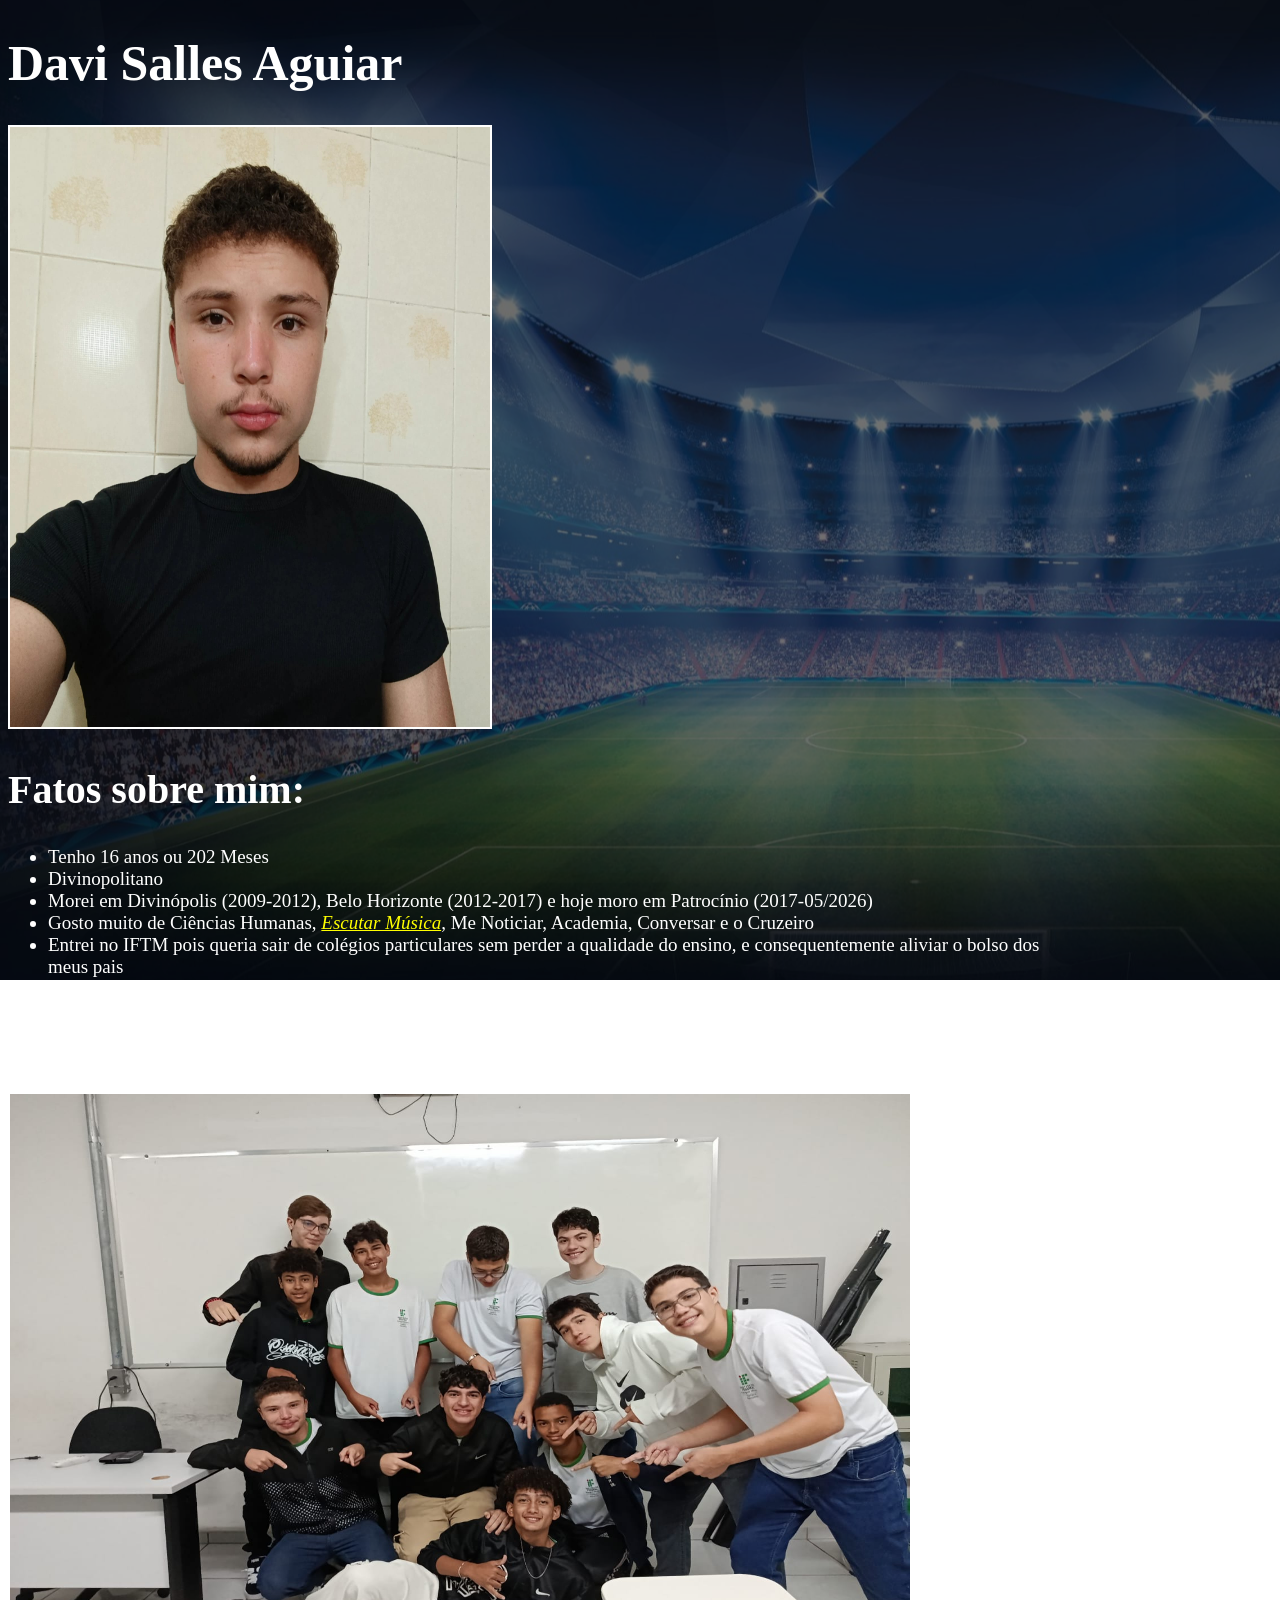
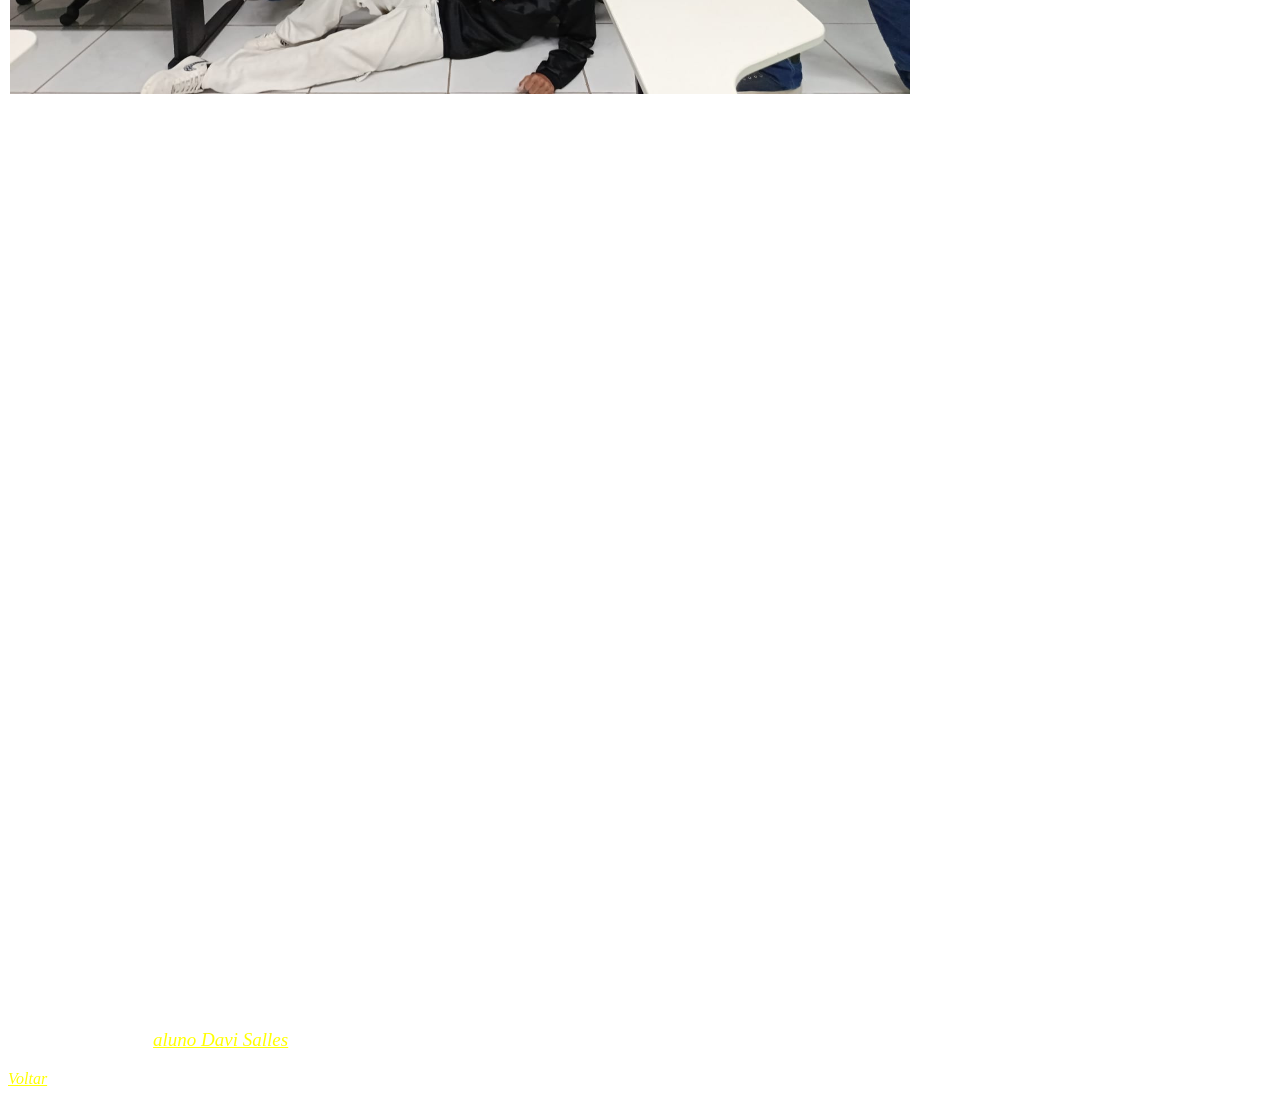
==== aluno.html @ 0c40b137 "Add files via upload" ====
<!DOCTYPE html>
<html lang="pt-br">
<head>
    <meta charset="UTF-8">
    <meta name="viewport" content="width=device-width, initial-scale=1.0">
    <title>Apresentação Davi Salles</title>
    <link rel="stylesheet"
     href="estilo.css">
</head>
<body>
    
    
    <h1>Davi Salles Aguiar</h1>
    <img id="retrato"   src="imgs/davimajor.jpeg" alt="Foto Minha (Davi Salles)">
    <h2>Fatos sobre mim:</h2>
    <ul>
        <li>Tenho 16 anos ou 202 Meses</li>
        <li>Divinopolitano</li>
        <li>Morei em Divinópolis (2009-2012), Belo Horizonte (2012-2017) e hoje moro em Patrocínio (2017-05/2026)</li>
        <li>Gosto muito de Ciências Humanas, <a href="https://open.spotify.com/playlist/7xfOzpDeD3EzpdyoBlJUld?si=90312d68a4cf40e2">Escutar Música</a>, Me Noticiar, Academia, Conversar e o Cruzeiro </li>
        <li>Entrei no IFTM pois queria sair de colégios particulares sem perder a qualidade do ensino, e consequentemente aliviar o bolso dos meus pais</li>
    </ul>

    <h2>Eu com meus amigos no IFTM:</h2>
    <img id="amigos" src="imgs/amigosif.jpeg" alt="Eu, (Davi Salles) com meus amigos">
    <h1>Descrição minha feita pelo GEMINI:</h1>

<h2>Trajetória Acadêmica e Projetos</h2>
<p>Davi Salles é um jovem de 17 anos, natural e residente em Patrocínio, Minas Gerais. Atualmente, ele está cursando o segundo ano do Ensino Médio Integrado ao curso técnico de Informática no Instituto Federal do Triângulo Mineiro (IFTM). Sua trajetória é marcada por uma profunda curiosidade intelectual e uma dedicação multifacetada aos seus interesses, que vão desde as ciências humanas e a tecnologia até o esporte.</p>

<p>Ele destaca-se por sua forte inclinação para as ciências humanas, com grande interesse por história, geografia e ciências sociais. Seus planos futuros incluem a busca por graduações nas áreas de Economia ou Ciência Política em instituições federais, como a UFMG ou a UFU.</p>

<p>Entre suas realizações, destaca-se o desenvolvimento de um projeto acadêmico de pesquisa focado no contexto socioeconômico e na infraestrutura de sua cidade natal, Patrocínio. Além disso, ele mantém um canal no YouTube dedicado à criação de visualizações de dados e infográficos sobre resultados eleitorais, combinando sua habilidade técnica com o seu interesse pelas ciências sociais.</p>

<h2>Habilidades e Interesses</h2>
<ul>
    <li><strong>Tecnologia e Manutenção:</strong> Entusiasta do software livre, utilizando o sistema operacional Linux Mint, com habilidade em realizar a manutenção de hardware, limpeza de computadores e aplicação de pasta térmica.</li>
    <li><strong>Futebol e o Amor pelo Cruzeiro:</strong> Torcedor extremamente apaixonado e dedicado ao Cruzeiro Esporte Clube. Acompanha cada passo, vibra com as partidas, analisa o desempenho do time e discute as rivalidades com muita energia, transformando sua paixão pela Raposa em uma parte essencial do seu cotidiano.</li>
    <li><strong>Esportes e Saúde:</strong> Praticante assíduo de musculação, treinando na academia cinco dias por semana, com foco no desenvolvimento físico, hipertrofia e disciplina nutricional.</li>
</ul>

<h2>Relações e Cotidiano</h2>
<p>O lado pessoal é marcado por laços fortes e amizades duradouras. Davi tem uma relação próxima com sua mãe, que o apoia em suas decisões de carreira, e mantém o hábito de passar períodos no apartamento de seu pai em Belo Horizonte. No ambiente escolar e social, possui um grupo de amigos de longa data composto por Pedro, Davi, Lucas, Bryan, Álvaro e Francisco, com quem compartilha interesses por jogos e cultura pop.</p>
<p>Página criada pelo <a href="https://github.com/Dadamaral">aluno Davi Salles</a></p>
<a href="index.html">Voltar</a>
  </body>
</body>
</html>
---- estilo.css ----
body{
    p {
    width: 85%;
    box-sizing: border-box; /* Garante que o padding não estoure os 75% */
}
ul {
    width: 85%;
    box-sizing: border-box;
}
      background-image: url('imgs/fundo.png');
        background-size: 1920px 980px;
        background-repeat: no-repeat;
        background-attachment: fixed;


    h1 {
        font-size: 50px;
    color: rgb(255, 255, 255);}
    h3 { 
        font-size: 25px;
        color: white
    }
    p {
        font-size: 19px;
        color: white
    }

    h2 {
        font-size: 40px;
        color: white;
    }
    ol {
        font-size: 19px;
        color: white
    }
    ul {
        font-size: 19px;
        color: white;
    }
    a {
        color: yellow;
        font-style: italic;
    }

    .conteudo-principal h1 {
    font-size: 50px;
}

    #logocity  {
    width: 260px; height: 260px;}

    .imageteam  {
    width: 650px; height: 550px;
    border: 2px solid rgb(255, 255, 255);
    padding: 1px;}}

    .conteudo-principal {
    border: 2px solid rgb(255, 255, 255);
    padding: 10px;}

    .conteudo-lista {
    border: 2px solid rgb(255, 255, 255);
    padding: 10px;}

    .meu-time{
    border: 2px solid rgb(255, 255, 255);
    padding: 20px;}

    #retrato{
        width: 480px; height: 600px;
         border: 2px solid rgb(255, 255, 255);
    }
    #amigos{
        width: 900px; height: 600px;
         border: 2px solid rgb(255, 255, 255);
    }
    
    footer{ color: orange
    }
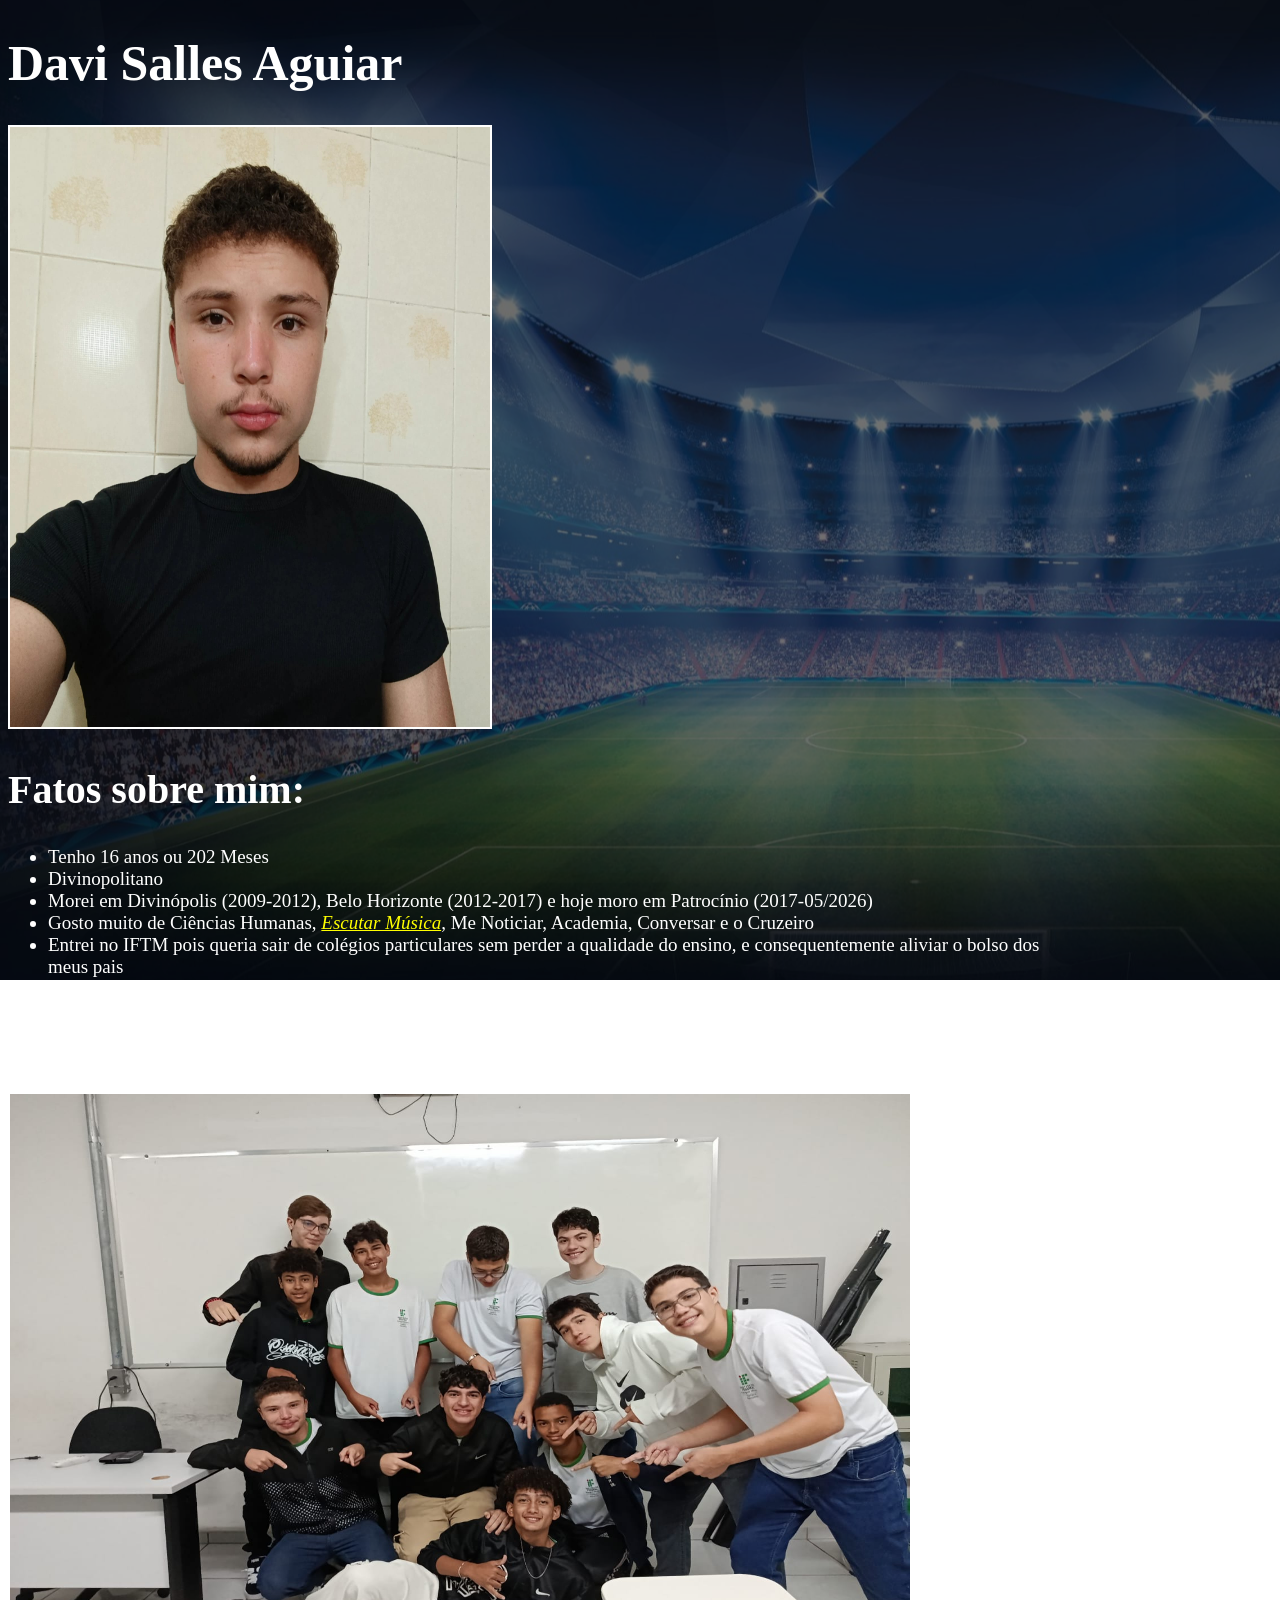
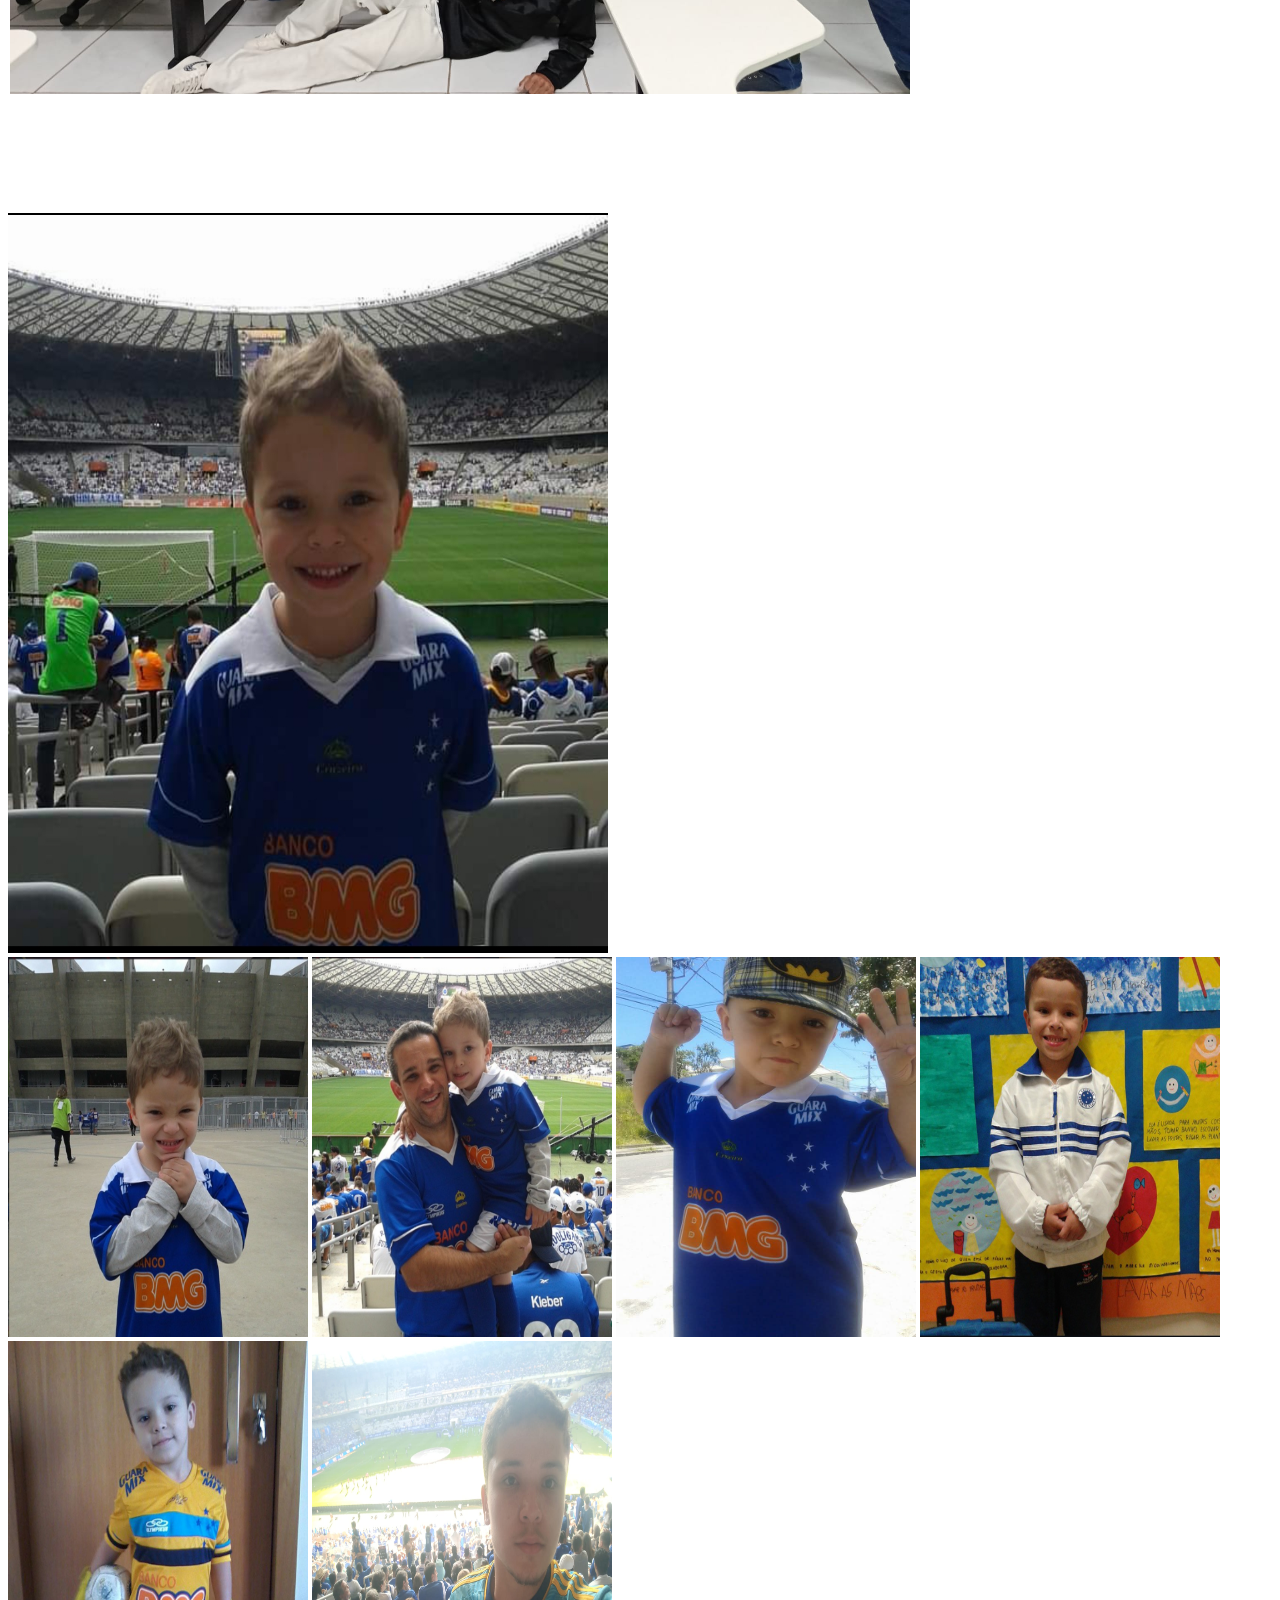
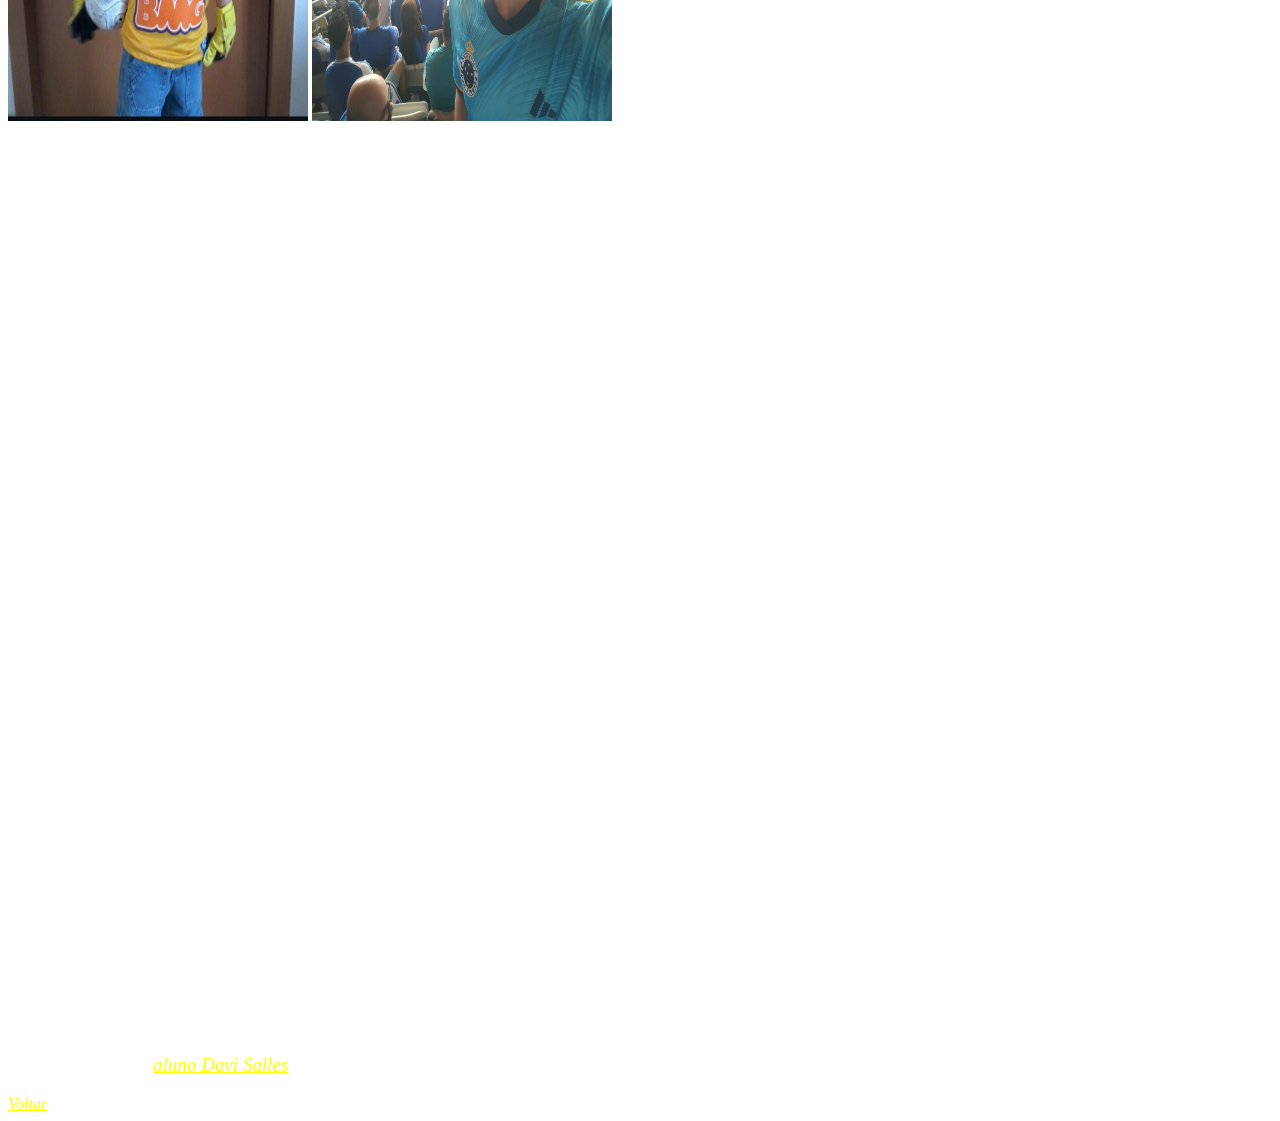
==== commit 76dfdd48: "Add files via upload" ====
--- a/aluno.html
+++ b/aluno.html
@@ -23,6 +23,16 @@
 
     <h2>Eu com meus amigos no IFTM:</h2>
     <img id="amigos" src="imgs/amigosif.jpeg" alt="Eu, (Davi Salles) com meus amigos">
+    <h2>Minha paixão pelo Cruzeiro:</h2>
+    <img id="cruzeiro" src="imgs/cruzeiro2014.jpg" alt="Eu no Mineirão em 2014">
+    <div class="phze">
+    <img src="imgs/mineirao.png" alt="Eu na frente do Mineirão">
+    <img src="imgs/euemeupai.png" alt="Eu e meu pai torcendo no Brasileirão">
+    <img src="imgs/cruzeiroboné.jpg" alt="Eu com a camisa do Cruzeiro em frente ao meu antigo apartamento">
+    <img src="imgs/cruzeirojaqueta.jpg" alt="Eu com a jaqueat do Cruzeiro na antiga escola">
+    <img src="imgs/fabio.jpg" alt="Eu com a camisa do Goleiro Fábio">
+    <img src="imgs/cruzeiro25.jpg" alt="Eu no Mineirão em Julho de 2025">
+    </div>
     <h1>Descrição minha feita pelo GEMINI:</h1>
 
 <h2>Trajetória Acadêmica e Projetos</h2>
--- a/estilo.css
+++ b/estilo.css
@@ -78,6 +78,13 @@
     footer{ color: orange
     }
 
+    .phze img {
+        width: 300px; height: 380px;
+    }
+
+    #cruzeiro {
+        width: 600px; height: 740px;
+    }
 
 
     
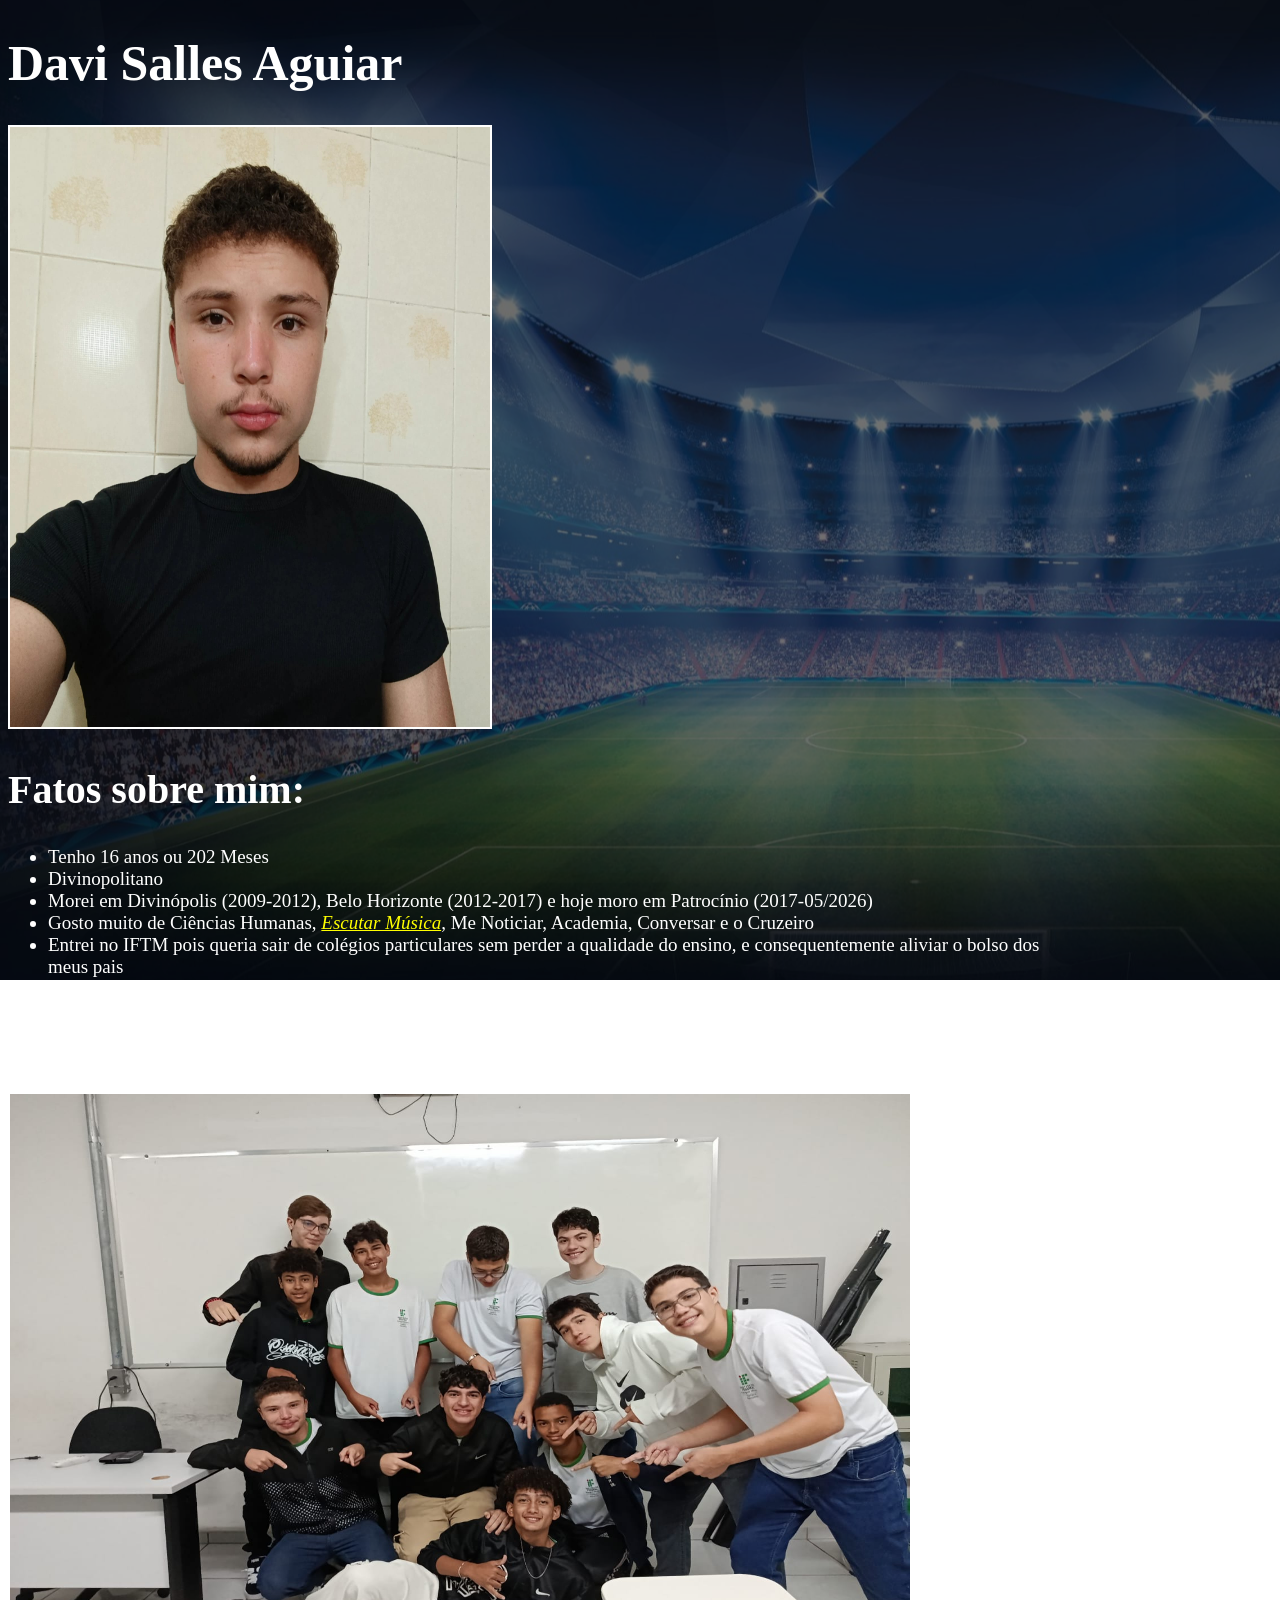
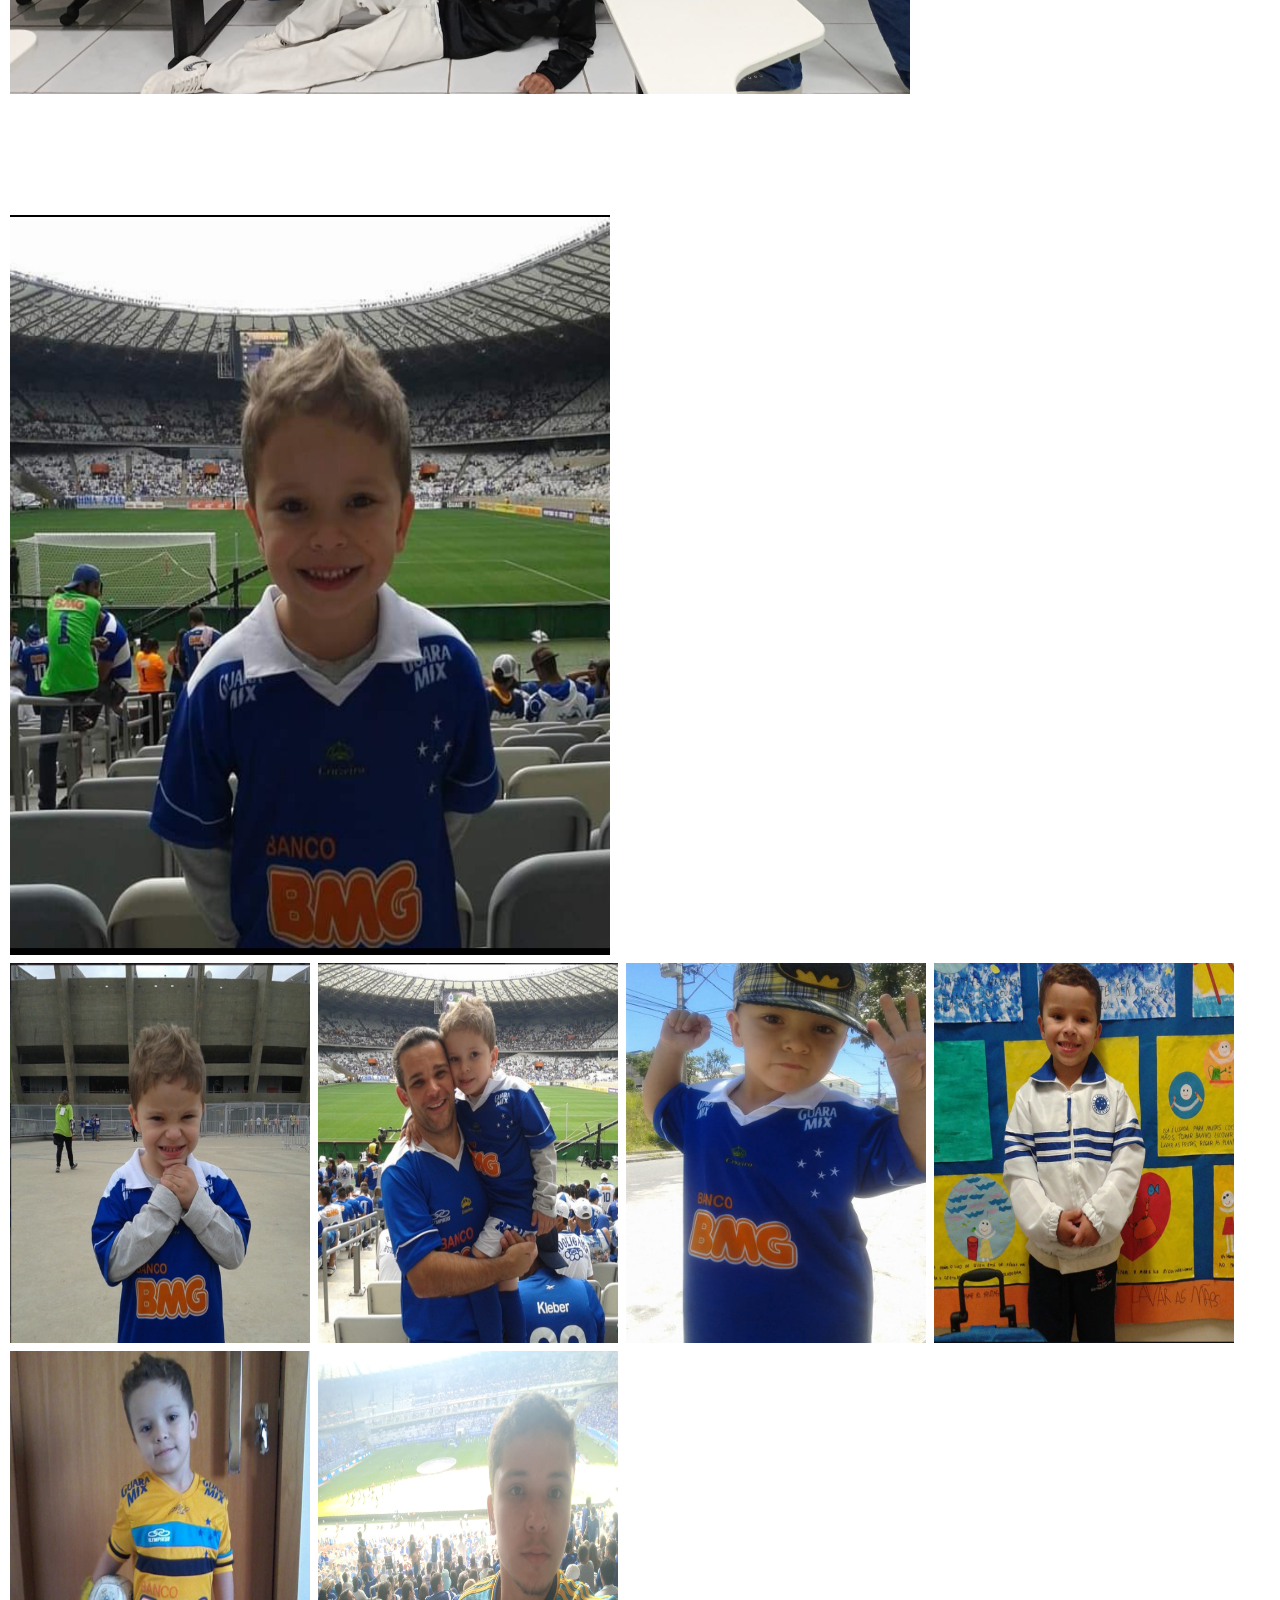
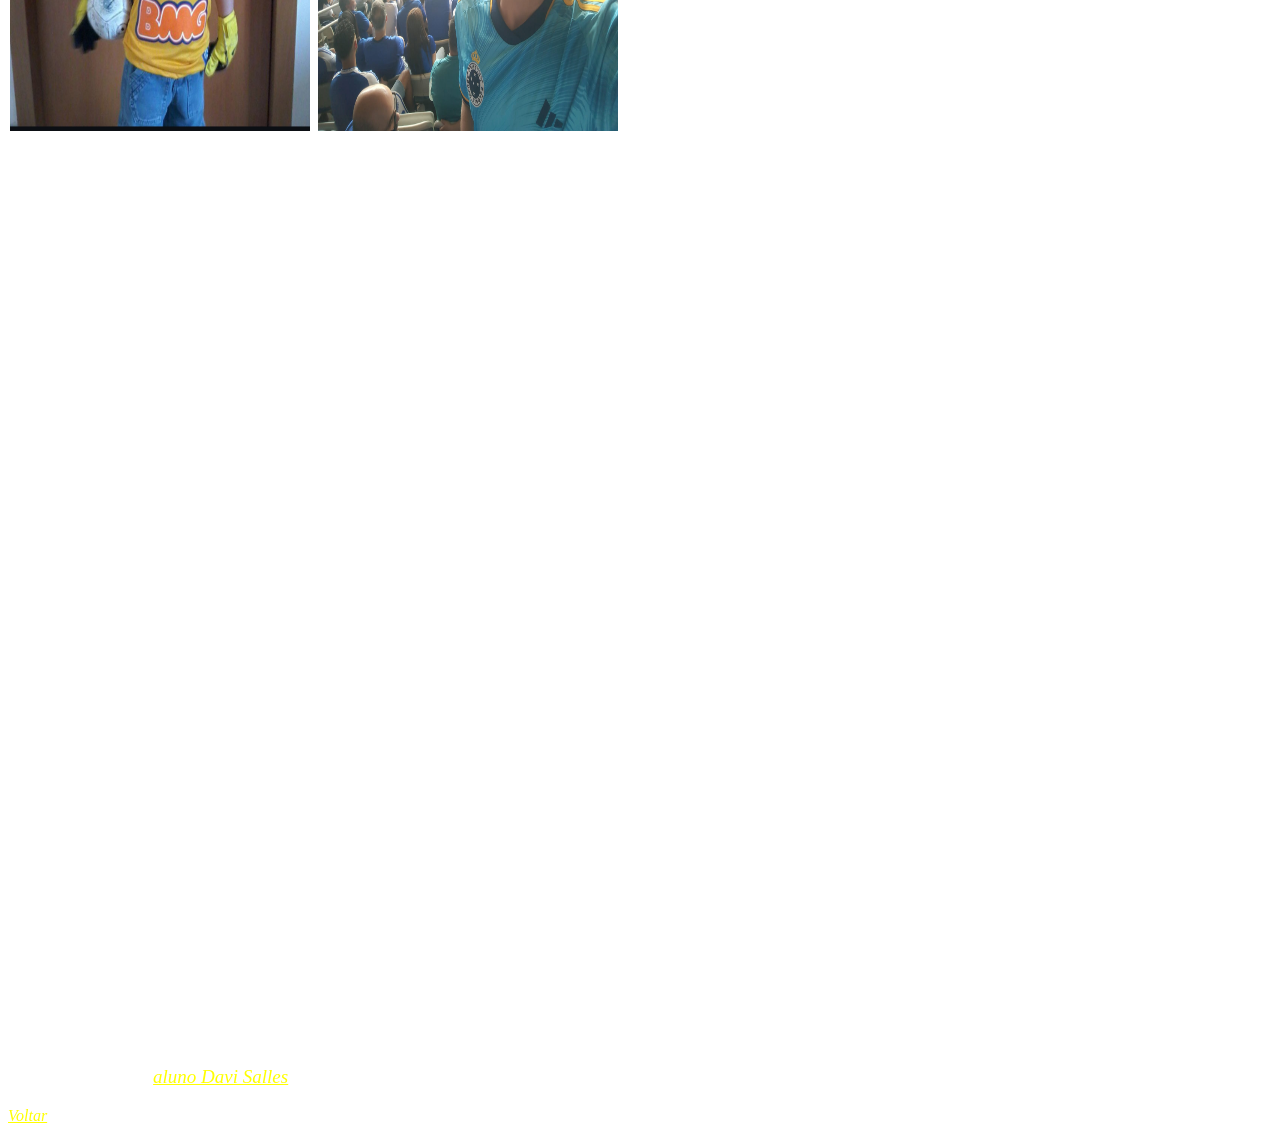
==== commit 525afff1: "Add files via upload" ====
--- a/aluno.html
+++ b/aluno.html
@@ -6,6 +6,7 @@
     <title>Apresentação Davi Salles</title>
     <link rel="stylesheet"
      href="estilo.css">
+     
 </head>
 <body>
     
@@ -36,7 +37,7 @@
     <h1>Descrição minha feita pelo GEMINI:</h1>
 
 <h2>Trajetória Acadêmica e Projetos</h2>
-<p>Davi Salles é um jovem de 17 anos, natural e residente em Patrocínio, Minas Gerais. Atualmente, ele está cursando o segundo ano do Ensino Médio Integrado ao curso técnico de Informática no Instituto Federal do Triângulo Mineiro (IFTM). Sua trajetória é marcada por uma profunda curiosidade intelectual e uma dedicação multifacetada aos seus interesses, que vão desde as ciências humanas e a tecnologia até o esporte.</p>
+<p>Davi Salles é um jovem de 16 anos, natural de Divinópolis e residente em Patrocínio, Minas Gerais. Atualmente, ele está cursando o segundo ano do Ensino Médio Integrado ao curso técnico de Informática no Instituto Federal do Triângulo Mineiro (IFTM). Sua trajetória é marcada por uma profunda curiosidade intelectual e uma dedicação multifacetada aos seus interesses, que vão desde as ciências humanas e a tecnologia até o esporte.</p>
 
 <p>Ele destaca-se por sua forte inclinação para as ciências humanas, com grande interesse por história, geografia e ciências sociais. Seus planos futuros incluem a busca por graduações nas áreas de Economia ou Ciência Política em instituições federais, como a UFMG ou a UFU.</p>
 
--- a/estilo.css
+++ b/estilo.css
@@ -1,4 +1,5 @@
 body{
+    cursor: pointer;
     p {
     width: 85%;
     box-sizing: border-box; /* Garante que o padding não estoure os 75% */
@@ -7,6 +8,7 @@
     width: 85%;
     box-sizing: border-box;
 }
+
       background-image: url('imgs/fundo.png');
         background-size: 1920px 980px;
         background-repeat: no-repeat;
@@ -80,10 +82,13 @@
 
     .phze img {
         width: 300px; height: 380px;
+        border: 2px solid white
+
     }
 
     #cruzeiro {
         width: 600px; height: 740px;
+        border: 2px solid white
     }
 
 
